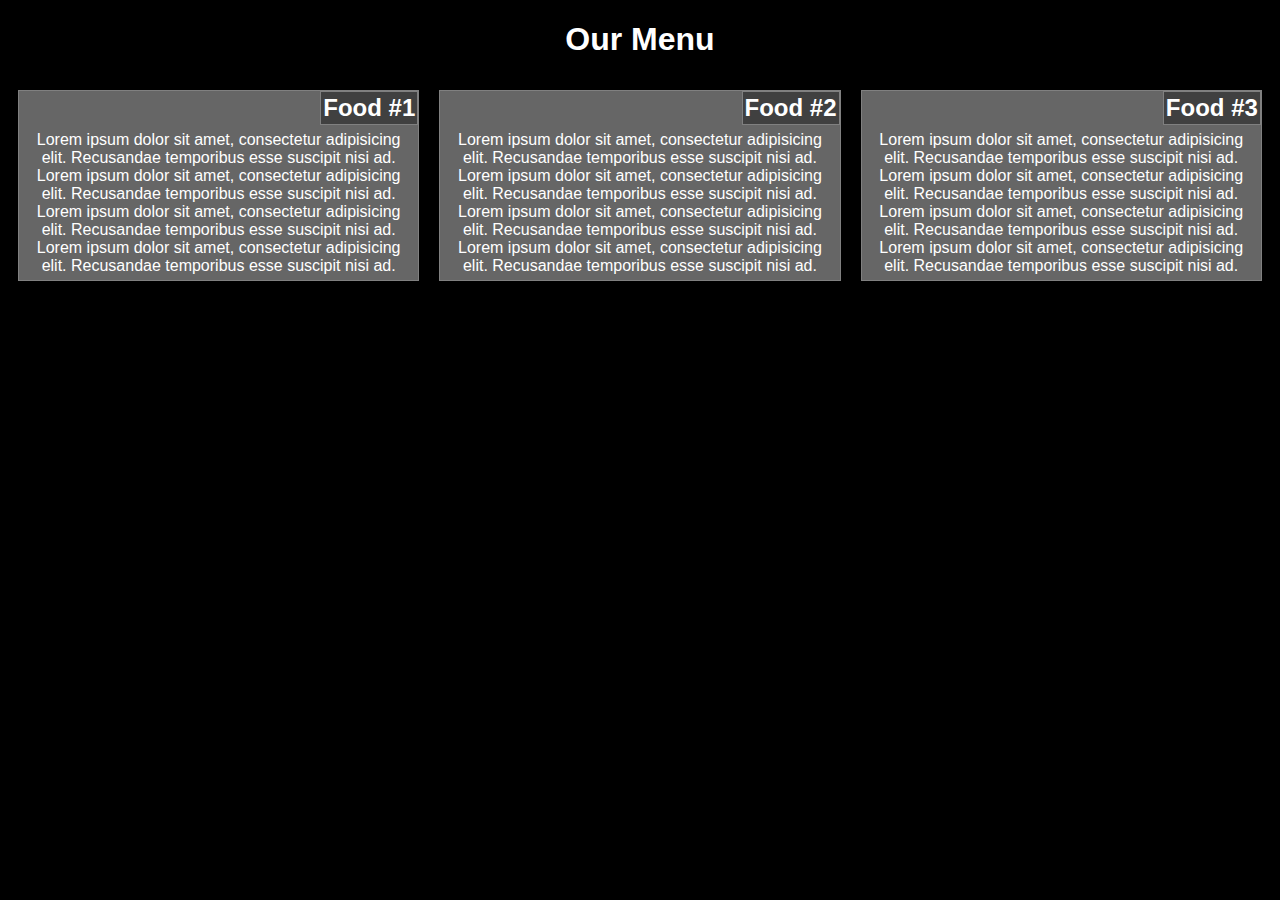
==== assignments/assignment2/index.html @ b95ce585 "first commit" ====
<!DOCTYPE html>
<html lang="en">
<head>
    <meta charset="UTF-8">
    <meta name="viewport" content="width=device-width, initial-scale=1">
    <title>Assignment Two</title>
    <link rel="stylesheet" href="css/styles.css">
</head>
<body>

    <h1>Our Menu</h1>
    <div class="col-lg-4 col-md-6 col-sl-12">
        <section class="container" id="sec2">
            <h2>Food #1</h2>
            <p>Lorem ipsum dolor sit amet, consectetur adipisicing elit. Recusandae temporibus esse suscipit nisi ad. Lorem
                ipsum dolor sit amet, consectetur adipisicing elit. Recusandae temporibus esse suscipit nisi ad. Lorem ipsum
                dolor sit amet, consectetur adipisicing elit. Recusandae temporibus esse suscipit nisi ad. Lorem ipsum
                dolor sit amet, consectetur adipisicing elit. Recusandae temporibus esse suscipit nisi ad.</p>
        </section>
    </div>
    <div class="col-lg-4 col-md-6 col-sl-12">
        <section class="container" id="sec2">
            <h2>Food #2</h2>
            <p>Lorem ipsum dolor sit amet, consectetur adipisicing elit. Recusandae temporibus esse suscipit nisi ad. Lorem
                ipsum dolor sit amet, consectetur adipisicing elit. Recusandae temporibus esse suscipit nisi ad. Lorem ipsum
                dolor sit amet, consectetur adipisicing elit. Recusandae temporibus esse suscipit nisi ad. Lorem ipsum
                dolor sit amet, consectetur adipisicing elit. Recusandae temporibus esse suscipit nisi ad.</p>
        </section>
    </div>
    <div class="col-lg-4 col-md-12 col-sl-12">
        <section class="container" id="sec3">
            <h2>Food #3</h2>
            <p>Lorem ipsum dolor sit amet, consectetur adipisicing elit. Recusandae temporibus esse suscipit nisi ad. Lorem
                ipsum dolor sit amet, consectetur adipisicing elit. Recusandae temporibus esse suscipit nisi ad. Lorem ipsum
                dolor sit amet, consectetur adipisicing elit. Recusandae temporibus esse suscipit nisi ad. Lorem ipsum
                dolor sit amet, consectetur adipisicing elit. Recusandae temporibus esse suscipit nisi ad.</p>
        </section>
    </div>

</body>
</html>
---- assignments/assignment2/css/styles.css ----
/********** Base styles **********/
* {
  box-sizing: border-box;
  text-align: center;
  font-family: Helvetica;
  background: black;
  color: white;
}
h1 {

}

section {
  background: #666666;
  position: relative;
  margin: 10px;
  border: 1px solid grey;
}

h2 {
  background: #404040;
  position: absolute;
  margin: 0px;
  padding: 2px;
  top: 0px;
  right: 0px;
  border: 1px solid grey;
}

p {
  margin-top: 35px;
  margin-bottom: 0px;
  padding: 5px;
  color: white;
  background: #666666;
}

/* Simple Responsive Framework. */
.row {
  width: 100%;
}

/********** Large devices only **********/
@media (min-width: 992px) {
  .col-lg-1, .col-lg-2, .col-lg-3, .col-lg-4, .col-lg-5, .col-lg-6, .col-lg-7, .col-lg-8, .col-lg-9, .col-lg-10, .col-lg-11, .col-lg-12 {
    float: left;
  }
  .col-lg-1 {
    width: 8.33%;
  }
  .col-lg-2 {
    width: 16.66%;
  }
  .col-lg-3 {
    width: 25%;
  }
  .col-lg-4 {
    width: 33.33%;
  }
  .col-lg-5 {
    width: 41.66%;
  }
  .col-lg-6 {
    width: 50%;
  }
  .col-lg-7 {
    width: 58.33%;
  }
  .col-lg-8 {
    width: 66.66%;
  }
  .col-lg-9 {
    width: 74.99%;
  }
  .col-lg-10 {
    width: 83.33%;
  }
  .col-lg-11 {
    width: 91.66%;
  }
  .col-lg-12 {
    width: 100%;
  }
}

/********** Medium devices only **********/
@media (min-width: 768px) and (max-width: 991px) {
  .col-md-1, .col-md-2, .col-md-3, .col-md-4, .col-md-5, .col-md-6, .col-md-7, .col-md-8, .col-md-9, .col-md-10, .col-md-11, .col-md-12 {
    float: left;
  }
  .col-md-1 {
    width: 8.33%;
  }
  .col-md-2 {
    width: 16.66%;
  }
  .col-md-3 {
    width: 25%;
  }
  .col-md-4 {
    width: 33.33%;
  }
  .col-md-5 {
    width: 41.66%;
  }
  .col-md-6 {
    width: 50%;
  }
  .col-md-7 {
    width: 58.33%;
  }
  .col-md-8 {
    width: 66.66%;
  }
  .col-md-9 {
    width: 74.99%;
  }
  .col-md-10 {
    width: 83.33%;
  }
  .col-md-11 {
    width: 91.66%;
  }
  .col-md-12 {
    width: 100%;
  }
}

/********** Small devices only **********/
@media (max-width: 767px) {
  .col-sl-1, .col-sl-2, .col-sl-3, .col-sl-4, .col-sl-5, .col-sl-6, .col-sl-7, .col-sl-8, .col-sl-9, .col-sl-10, .col-sl-11, .col-sl-12 {
    float: left;
  }
  .col-sl-1 {
    width: 8.33%;
  }
  .col-sl-2 {
    width: 16.66%;
  }
  .col-sl-3 {
    width: 25%;
  }
  .col-sl-4 {
    width: 33.33%;
  }
  .col-sl-5 {
    width: 41.66%;
  }
  .col-sl-6 {
    width: 50%;
  }
  .col-sl-7 {
    width: 58.33%;
  }
  .col-sl-8 {
    width: 66.66%;
  }
  .col-sl-9 {
    width: 74.99%;
  }
  .col-sl-10 {
    width: 83.33%;
  }
  .col-sl-11 {
    width: 91.66%;
  }
  .col-sl-12 {
    width: 100%;
  }
}
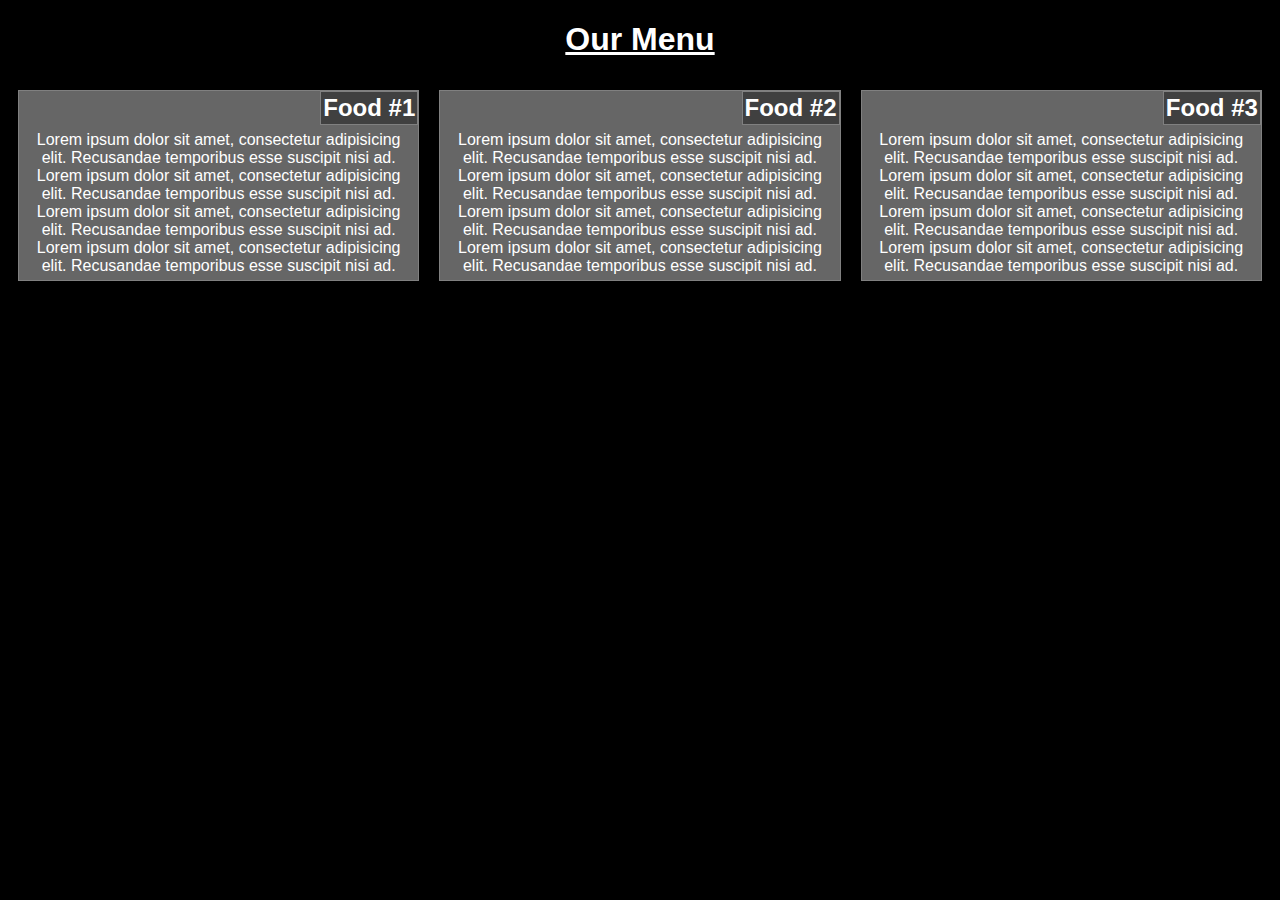
==== commit 980c8231: "finished mod 3, extra work" ====
--- a/assignments/assignment2/index.html
+++ b/assignments/assignment2/index.html
@@ -7,10 +7,11 @@
     <link rel="stylesheet" href="css/styles.css">
 </head>
 <body>
-
-    <h1>Our Menu</h1>
+    <a href="../../index.html">
+        <h1>Our Menu</h1>
+    </a>
     <div class="col-lg-4 col-md-6 col-sl-12">
-        <section class="container" id="sec2">
+        <section class="container" id="sec1">
             <h2>Food #1</h2>
             <p>Lorem ipsum dolor sit amet, consectetur adipisicing elit. Recusandae temporibus esse suscipit nisi ad. Lorem
                 ipsum dolor sit amet, consectetur adipisicing elit. Recusandae temporibus esse suscipit nisi ad. Lorem ipsum
--- a/assignments/assignment2/css/styles.css
+++ b/assignments/assignment2/css/styles.css
@@ -6,7 +6,8 @@
   background: black;
   color: white;
 }
-h1 {
+a h1 {
+  color: white;
 
 }
 
